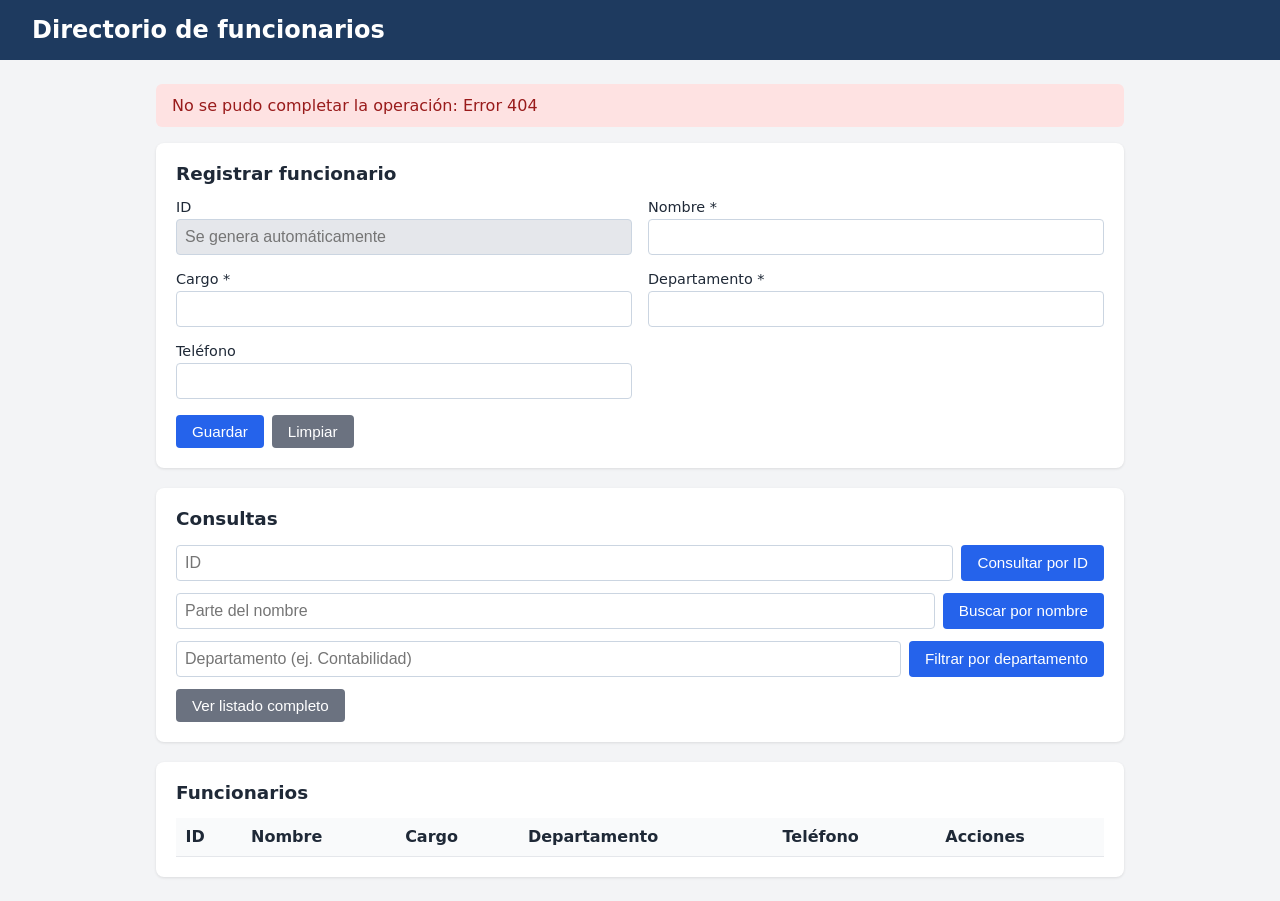
==== src/main/resources/static/index.html @ 87e551df "Add files via upload Taller Spring Boot: directorio de funcionarios" ====
<!DOCTYPE html>
<html lang="es">
<head>
  <meta charset="UTF-8">
  <meta name="viewport" content="width=device-width, initial-scale=1">
  <title>Directorio de funcionarios</title>
  <link rel="stylesheet" href="styles.css">
</head>
<body>
  <header>
    <h1>Directorio de funcionarios</h1>
  </header>

  <main>
    <div id="mensaje" class="mensaje oculto" role="status"></div>

    <section class="tarjeta">
      <h2 id="tituloFormulario">Registrar funcionario</h2>
      <form id="formulario" novalidate>
        <label>ID
          <input type="text" id="id" readonly placeholder="Se genera automáticamente">
        </label>
        <label>Nombre *
          <input type="text" id="nombre" required>
        </label>
        <label>Cargo *
          <input type="text" id="cargo" required>
        </label>
        <label>Departamento *
          <input type="text" id="departamento" required>
        </label>
        <label>Teléfono
          <input type="text" id="telefono">
        </label>
        <div class="acciones">
          <button type="submit" id="btnGuardar">Guardar</button>
          <button type="button" id="btnLimpiar" class="secundario">Limpiar</button>
        </div>
      </form>
    </section>

    <section class="tarjeta">
      <h2>Consultas</h2>
      <div class="busquedas">
        <div class="busqueda">
          <input type="number" id="buscarId" placeholder="ID" min="1">
          <button type="button" id="btnBuscarId">Consultar por ID</button>
        </div>
        <div class="busqueda">
          <input type="text" id="buscarNombre" placeholder="Parte del nombre">
          <button type="button" id="btnBuscarNombre">Buscar por nombre</button>
        </div>
        <div class="busqueda">
          <input type="text" id="buscarDepto" placeholder="Departamento (ej. Contabilidad)">
          <button type="button" id="btnBuscarDepto">Filtrar por departamento</button>
        </div>
        <button type="button" id="btnVerTodos" class="secundario">Ver listado completo</button>
      </div>
    </section>

    <section class="tarjeta">
      <h2>Funcionarios</h2>
      <div class="tabla-wrap">
        <table>
          <thead>
            <tr>
              <th>ID</th><th>Nombre</th><th>Cargo</th>
              <th>Departamento</th><th>Teléfono</th><th>Acciones</th>
            </tr>
          </thead>
          <tbody id="cuerpoTabla"></tbody>
        </table>
      </div>
    </section>
  </main>

  <script src="app.js"></script>
</body>
</html>
---- src/main/resources/static/styles.css ----
* { box-sizing: border-box; }

body {
  font-family: system-ui, -apple-system, "Segoe UI", Roboto, sans-serif;
  margin: 0;
  background: #f3f4f6;
  color: #1f2937;
}

header {
  background: #1e3a5f;
  color: #fff;
  padding: 1rem 2rem;
}
header h1 { margin: 0; font-size: 1.5rem; }

main { max-width: 1000px; margin: 1.5rem auto; padding: 0 1rem; }

.tarjeta {
  background: #fff;
  border-radius: 8px;
  padding: 1.25rem;
  margin-bottom: 1.25rem;
  box-shadow: 0 1px 3px rgba(0,0,0,.1);
}
.tarjeta h2 { margin-top: 0; font-size: 1.15rem; }

form { display: grid; grid-template-columns: repeat(2, 1fr); gap: 1rem; }
label { display: flex; flex-direction: column; font-size: .9rem; gap: .25rem; }

input {
  padding: .5rem;
  border: 1px solid #cbd5e1;
  border-radius: 4px;
  font-size: 1rem;
}
input[readonly] { background: #e5e7eb; }

.acciones { grid-column: 1 / -1; display: flex; gap: .5rem; }

button {
  padding: .5rem 1rem;
  border: none;
  border-radius: 4px;
  background: #2563eb;
  color: #fff;
  cursor: pointer;
  font-size: .95rem;
}
button:hover { background: #1d4ed8; }
button.secundario { background: #6b7280; }
button.secundario:hover { background: #4b5563; }
button.peligro { background: #dc2626; }
button.peligro:hover { background: #b91c1c; }

.busquedas { display: grid; gap: .75rem; }
.busqueda { display: flex; gap: .5rem; }
.busqueda input { flex: 1; }
#btnVerTodos { justify-self: start; }

.tabla-wrap { overflow-x: auto; }
table { width: 100%; border-collapse: collapse; }
th, td { padding: .6rem; text-align: left; border-bottom: 1px solid #e5e7eb; }
th { background: #f9fafb; }
td .btn-fila { margin-right: .25rem; padding: .3rem .7rem; }

.mensaje { padding: .75rem 1rem; border-radius: 6px; margin-bottom: 1rem; }
.mensaje.exito { background: #dcfce7; color: #166534; }
.mensaje.info  { background: #dbeafe; color: #1e40af; }
.mensaje.error { background: #fee2e2; color: #991b1b; }
.oculto { display: none; }

@media (max-width: 640px) {
  form { grid-template-columns: 1fr; }
  .busqueda { flex-direction: column; }
}
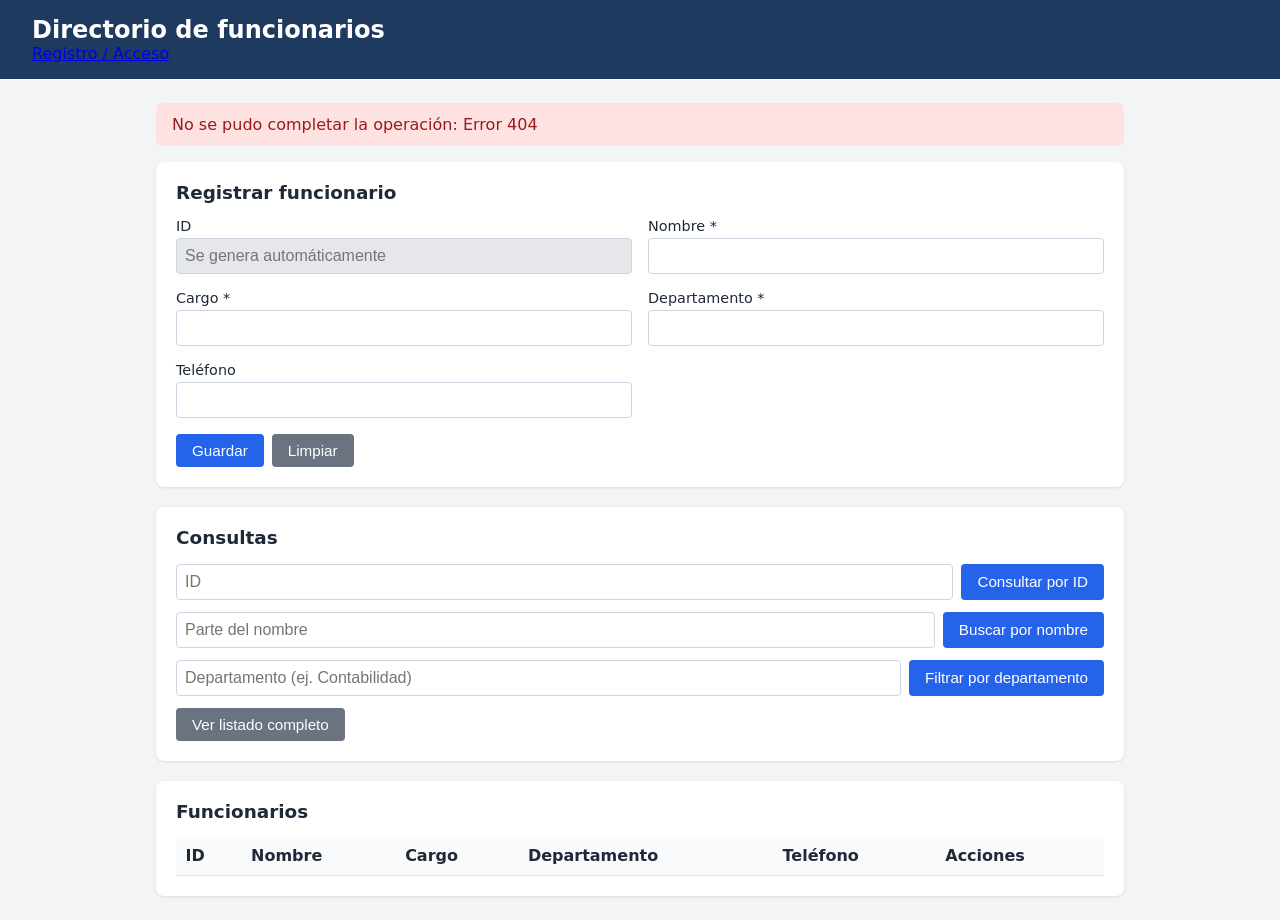
==== commit 30f78e00: "Add link to Registro / Acceso in index.html" ====
--- a/src/main/resources/static/index.html
+++ b/src/main/resources/static/index.html
@@ -9,6 +9,7 @@
 <body>
   <header>
     <h1>Directorio de funcionarios</h1>
+    <a href="acceso.html" class="enlace-header">Registro / Acceso</a>
   </header>
 
   <main>
@@ -76,4 +77,4 @@
 
   <script src="app.js"></script>
 </body>
-</html>+</html>
